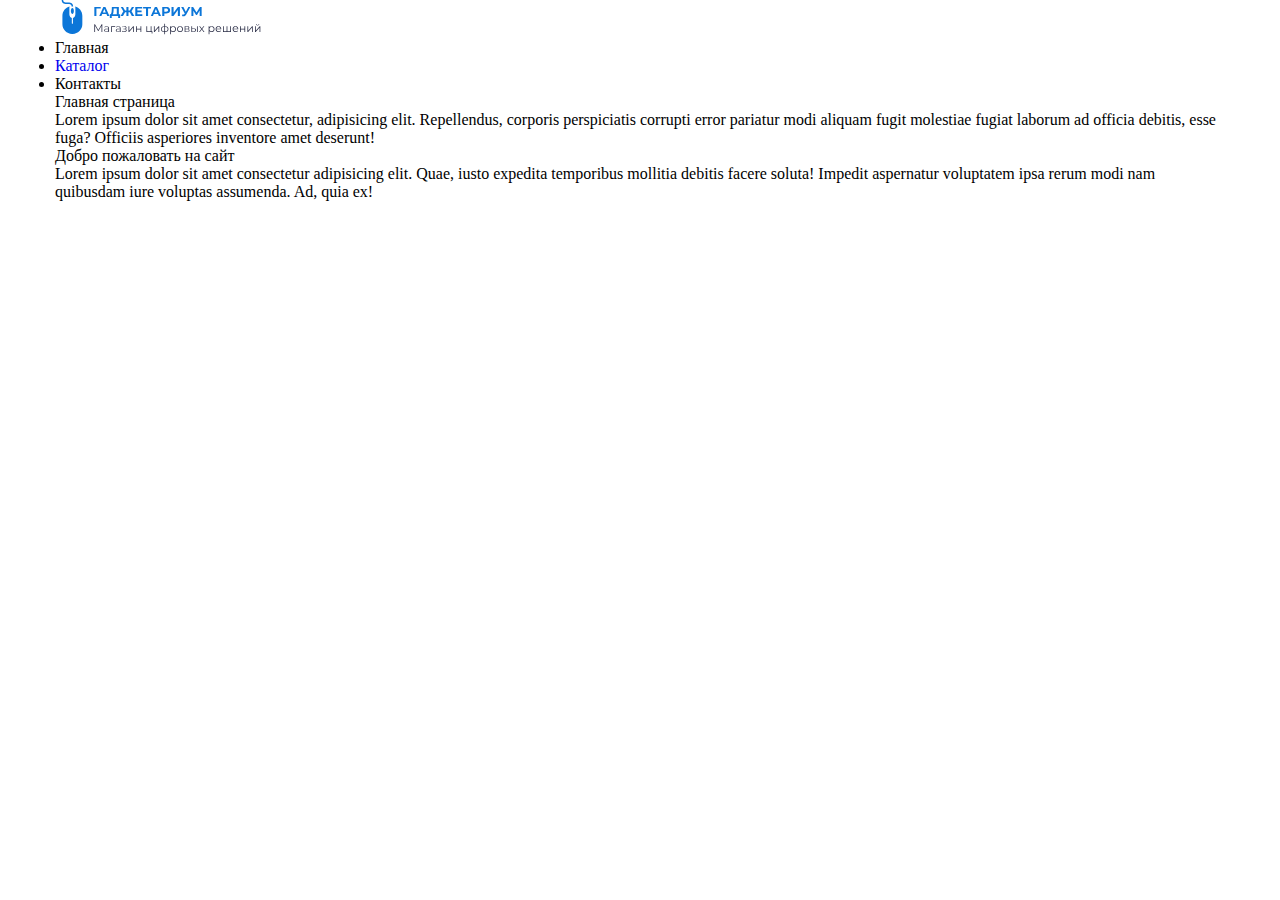
==== index.html @ 83492737 "Сделал 1 задание" ====
<!DOCTYPE html>
<html lang="en">
  <head>
    <meta charset="UTF-8" />
    <meta http-equiv="X-UA-Compatible" content="IE=edge" />
    <meta name="viewport" content="width=device-width, initial-scale=1.0" />
    <title>Shop</title>
    <link rel="stylesheet" href="./Style/body.css" />
  </head>
  <body>
    <div class="wrapper">
      <header class="header page-container">
        <div class="header__logo">
          <img src="./img/Лого.svg" alt="Логотип" />
        </div>
        <menu class="header__menu">
          <li class="header__link">Главная</li>
          <li class="header__link"><a href="./catalog/catalog.html">Каталог</a></li>
          <li class="header__link">Контакты</li>
        </menu>
      </header>
      <div class="hero page-container">
        <div class="">Главная страница</div>
        <p>
          Lorem ipsum dolor sit amet consectetur, adipisicing elit. Repellendus,
          corporis perspiciatis corrupti error pariatur modi aliquam fugit
          molestiae fugiat laborum ad officia debitis, esse fuga? Officiis
          asperiores inventore amet deserunt!
        </p>
        <h2 class="">Добро пожаловать на сайт</h2>
        <p>
          Lorem ipsum dolor sit amet consectetur adipisicing elit. Quae, iusto
          expedita temporibus mollitia debitis facere soluta! Impedit aspernatur
          voluptatem ipsa rerum modi nam quibusdam iure voluptas assumenda. Ad,
          quia ex!
        </p>

      </div>
    </div>
  </body>
</html>
---- Style/body.css ----
*,
*::before,
*::before {
  padding: 0;
  margin: 0;
  border: 0;
  box-sizing: border-box;
}

.page-container {
  width: 1170px;
  max-width: 100%;
  margin: 0 auto;
  
}

h1,
h2,
h3 {
  font-weight: inherit;
  font-size: inherit;
  font-family: 'Montserrat';
}

html,
body {
  height: 100%;
  font-family: 'Montserrat';
}

a {
  text-decoration: none;
}

.wrapper{ 
  display: flex;
  min-height: 100%;
  overflow: hidden;
  flex-direction: column;
}
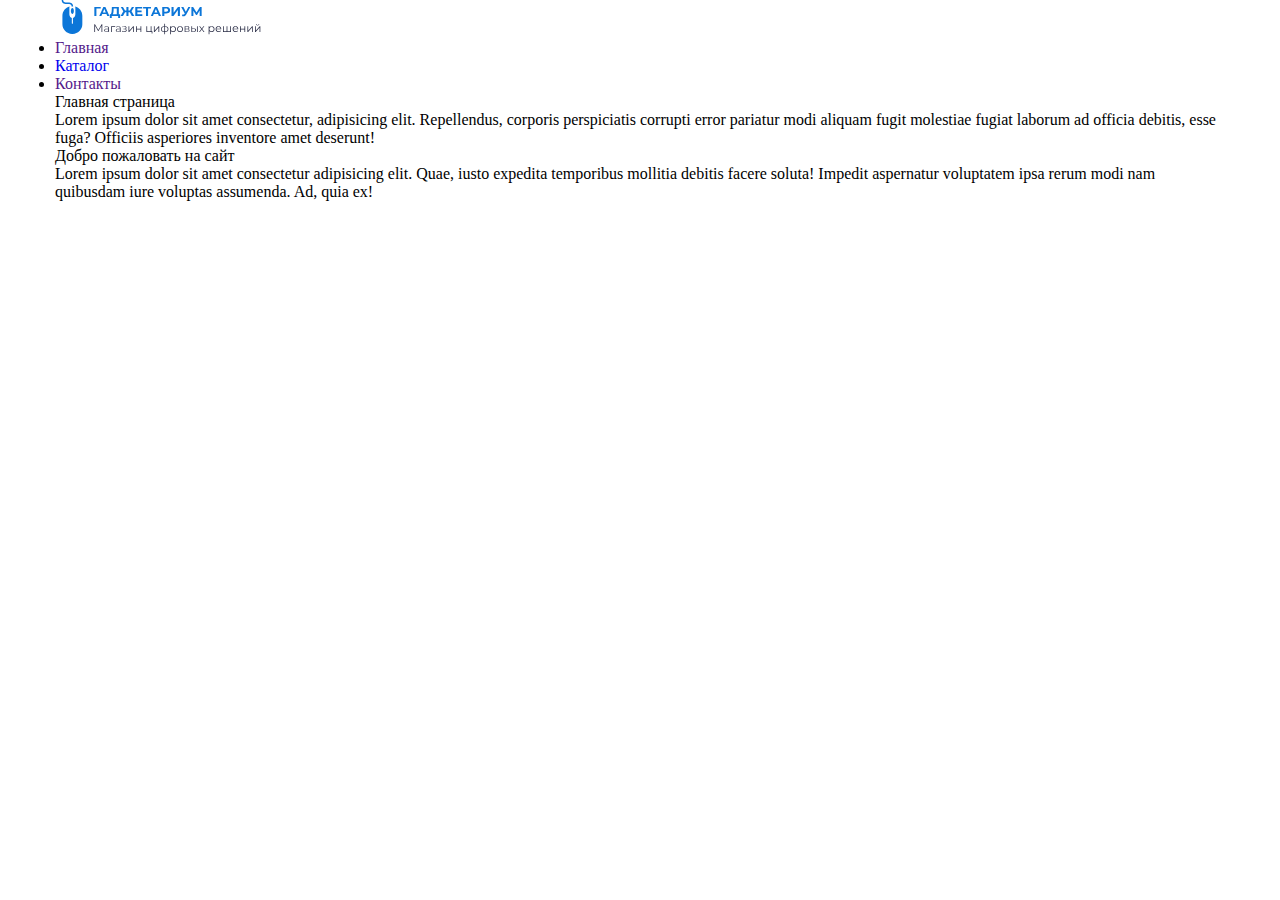
==== commit 8a63bba5: "Заменил устаревшие теги" ====
--- a/index.html
+++ b/index.html
@@ -13,11 +13,11 @@
         <div class="header__logo">
           <img src="./img/Лого.svg" alt="Логотип" />
         </div>
-        <menu class="header__menu">
-          <li class="header__link">Главная</li>
+        <ul class="header__menu">
+          <li class="header__link"><a href="">Главная</a></li>
           <li class="header__link"><a href="./catalog/catalog.html">Каталог</a></li>
-          <li class="header__link">Контакты</li>
-        </menu>
+          <li class="header__link"><a href="">Контакты</a></li>
+        </ul>
       </header>
       <div class="hero page-container">
         <div class="">Главная страница</div>
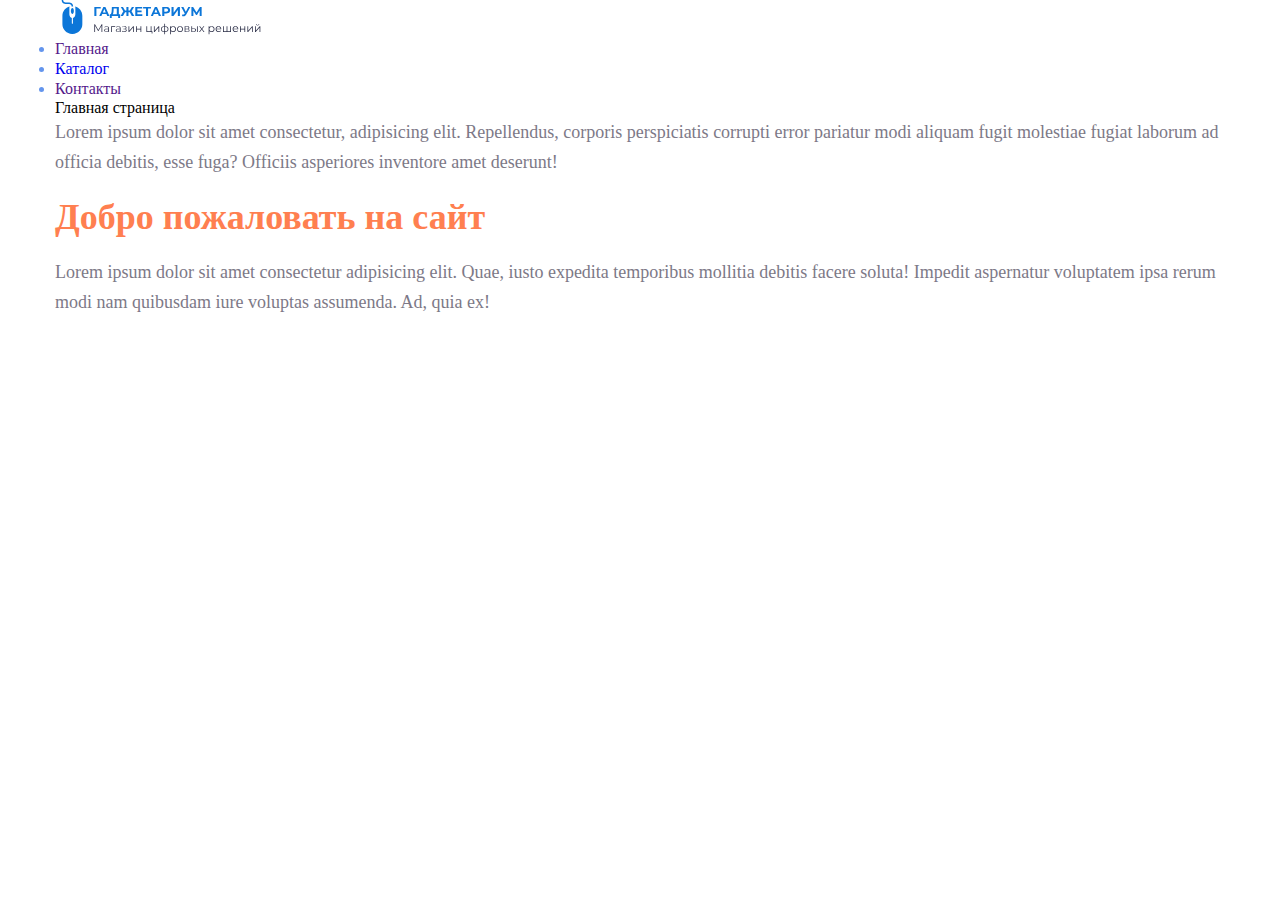
==== commit be3907f8: "Добавил стили по дз" ====
--- a/index.html
+++ b/index.html
@@ -6,6 +6,7 @@
     <meta name="viewport" content="width=device-width, initial-scale=1.0" />
     <title>Shop</title>
     <link rel="stylesheet" href="./Style/body.css" />
+    <link rel="stylesheet" href="./Style/Styles.css">
   </head>
   <body>
     <div class="wrapper">
--- a/Style/Styles.css
+++ b/Style/Styles.css
@@ -0,0 +1,32 @@
+a {
+  text-decoration: none;
+}
+
+.header__link {
+  color: cornflowerblue;
+  font-size: 16px;
+  line-height: 20px;
+}
+
+h1 {
+  color: #222222;
+  font-size: 28px;
+  line-height: 36px;
+  font-weight: bold;
+}
+
+h2 {
+  color: coral;
+  font-style: normal;
+  font-weight: 700;
+  font-size: 36px;
+  line-height: 80px;
+}
+
+p {
+  font-style: normal;
+  font-weight: 300;
+  font-size: 18px;
+  line-height: 30px;
+  color: #7d7987;
+}
